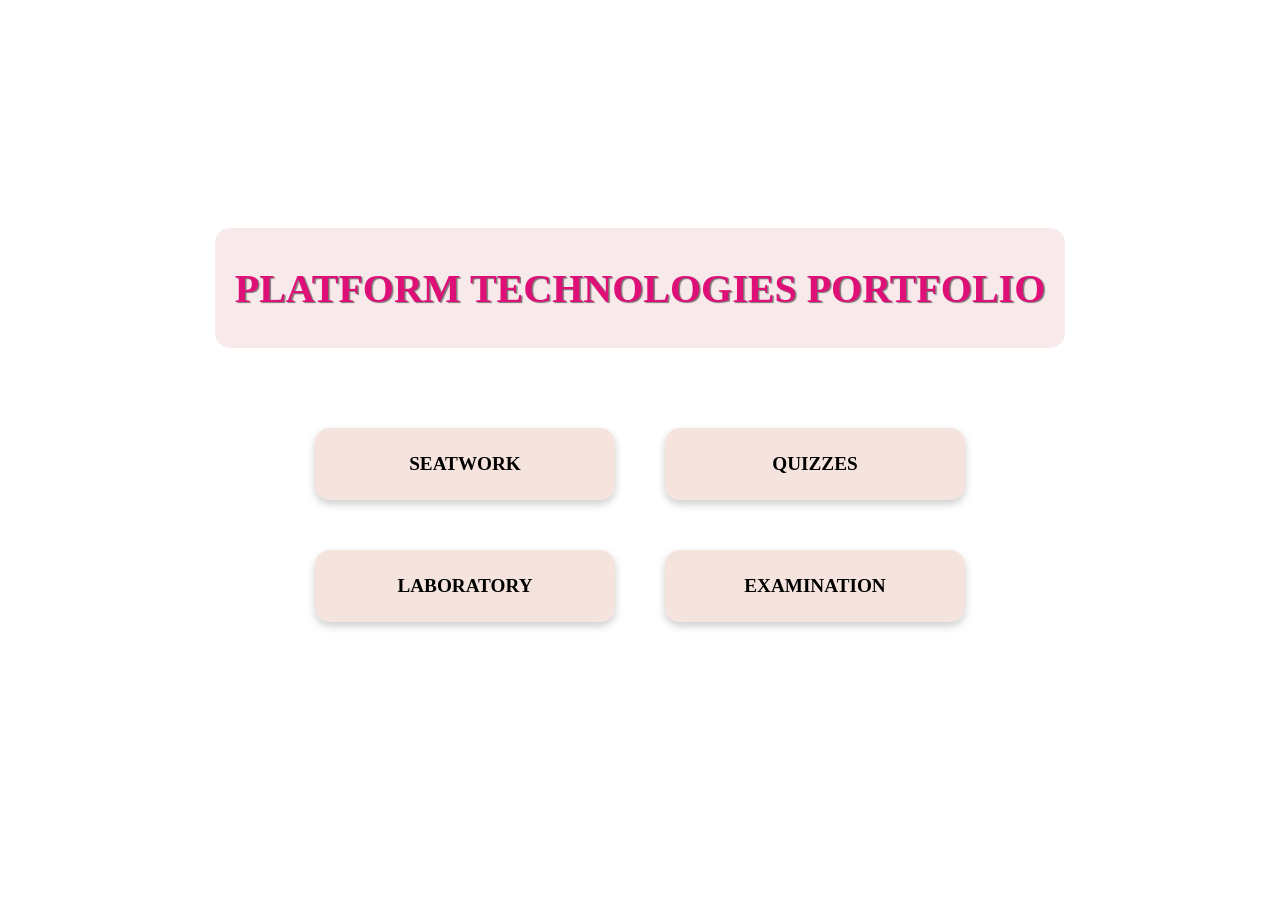
==== index.html @ bbce9249 "Add files via upload" ====
<DOCTYPE html> 
    <html>
        <head>
            <title> RIALYN REVILLA - ITEC55 </title>
            <link rel="stylesheet" href="style.css">
        </head>

        <body>
            <div class="main-title-container">
                    <h1 class="main-title"> PLATFORM TECHNOLOGIES PORTFOLIO </h1>
            </div>

            <div class="nav-container">
            <div class="nav-item"><a href="All.html"> SEATWORK </a> </div>
            <div class="nav-item"><a href="quiz.html"> QUIZZES </a> </div>
            <div class="nav-item"><a href="lab.html"> LABORATORY </a> </div>
            <div class="nav-item"><a href="exams.html"> EXAMINATION </a> </div>
            </div>       
        </body>
    </html>
</DOCTYPE>
---- style.css ----
body {
  font-family: Brush Script 'Gill Sans', 'Gill Sans MT', Calibri, 'Trebuchet MS', sans-serif;
  margin: 0;
  background-image: url(woww.jpg);
  background-size: cover;
  background-position: center; 
  background-attachment: fixed; 
  height: 100vh;
  display: flex; 
  flex-direction: column;
  align-items: center; 
  justify-content: center;
  color: #F0F0F0;
 }

 .main-title-container {
  background-color: rgba(231, 186, 186, 0.3); 
  padding: 10px 20px;
  border-radius: 15px;
  margin-bottom: 50px;
  margin-bottom: 30px;
 }

 .main-title {
  color: rgb(222, 16, 119); 
  font-size: 2.5em;
  text-shadow: 1.5px 1px 1px rgba(0, 0, 0, 0.5); 
 }

 .nav-container {
  display: grid;
  margin-top: 10px;
  grid-template-columns: repeat(2, minmax(200px, 300px)); 
  grid-gap: 50px; 
  max-width: 1000px;
  padding: 50px;
  justify-content: center;
 }

 .nav-item {
  background-color: rgba(230, 185, 173, 0.4); 
  padding: 25px; 
  font-size: 1em;
  text-align: center;
  border-radius: 15px; 
  transition: background-color 0.3s ease, transform 0.2s ease; 
  box-shadow: 0 4px 8px rgba(0, 0, 0, 0.2); 
 }

 .nav-item:hover {
  background-color: rgba(67, 24, 98, 0.6); 
  transform: translateY(-5px); 
 }

 .nav-item a {
  text-decoration: none;
  color: black; 
  font-weight: bold;
  font-size: 1.2em; 
  display: block;
  width: 100%;
  height: 200%;
 }

 .back-button {
  position: absolute;
  top: 20px;
  left: 20px;
  padding: 10px 20px;
  border: 2px solid hotpink; 
  border-radius: 20px;
  text-decoration: none;
  color: hotpink;
  font-weight: bold;
  background-color: rgba(0, 0, 0, 0.4);
  transition: background-color 0.3s, color 0.3s;
 }

 .back-button:hover {
  background-color: yellow;
  color: #333;
 }

 .sub-page-heading-container {
  margin-bottom: 1px;
  margin-top: 40px;
  background-color: rgba(43, 42, 42, 0.3); 
  padding: 10px 20px;
  border-radius: 5px;
 }

 .sub-page-heading {
  color: rgb(246, 43, 145); 
  font-size: 2em;
  text-shadow: 1px 1px 2px rgba(0, 0, 0, 0.5);
 }

 .activity-button {
  padding: 12px 25px;
  border: 2px solid #7cc7dc;
  border-radius: 25px; 
  text-decoration: none;
  color: #F0F0F0; 
  font-weight: bold;
  font-size: 1.1em;
  background-color: rgba(0, 0, 0, 0.4); 
  transition: background-color 0.3s ease, color 0.3s ease;
  margin-top: 30px; 
 }

 .activity-button:hover {
  background-color: #83ddf6;
  color: #333;
 }

 .table-wrapper {
  max-width: 90%; 
  overflow-x: auto; 
  margin: 50px;
 }

 table {
  border-collapse: collapse;
  width: 100%;
  min-width: 600px; 
  height: 400px;
  background-color: rgba(0, 0, 0, 0.4); 
  box-shadow: 0 4px 10px rgba(0, 0, 0, 0.3);
  border-radius: 8px;
  overflow: hidden;
 }

 th, td {
  border: 1px solid rgba(255, 255, 255, 0.5); 
  padding: 12px 15px; 
  text-align: center;
  color: #FFF;
 }

 th {
  font-weight: bold;
  background-color: rgba(73, 19, 75, 0.6); 
  color: white; 
 }

 td {
  background-color: rgba(0, 0, 0, 0.2);
 }

 /* Responsive adjustments */
 @media (max-width: 1000px) {
  .main-title {
  font-size: 2em;
  }
  .nav-container {
  grid-template-columns: 1fr; 
  }
  .sub-page-heading {
  font-size: 1.6em;
  }
  th, td {
  padding: 8px 10px;
  font-size: 10em;
  }
 }
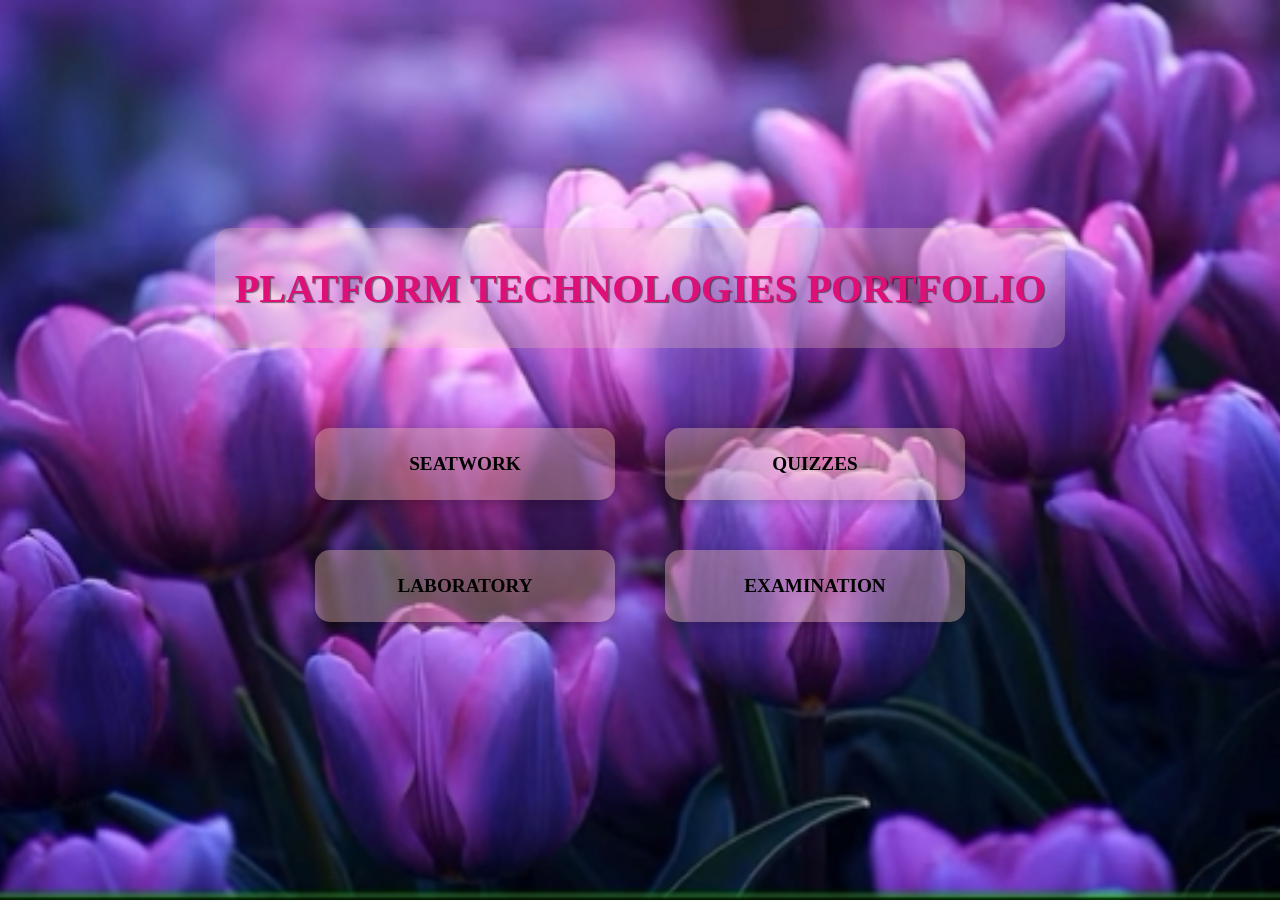
==== commit 5cb1a757: "Add files via upload" ====
--- a/index.html
+++ b/index.html
@@ -11,7 +11,7 @@
             </div>
 
             <div class="nav-container">
-            <div class="nav-item"><a href="All.html"> SEATWORK </a> </div>
+            <div class="nav-item"><a href="seatwork.html"> SEATWORK </a> </div>
             <div class="nav-item"><a href="quiz.html"> QUIZZES </a> </div>
             <div class="nav-item"><a href="lab.html"> LABORATORY </a> </div>
             <div class="nav-item"><a href="exams.html"> EXAMINATION </a> </div>
